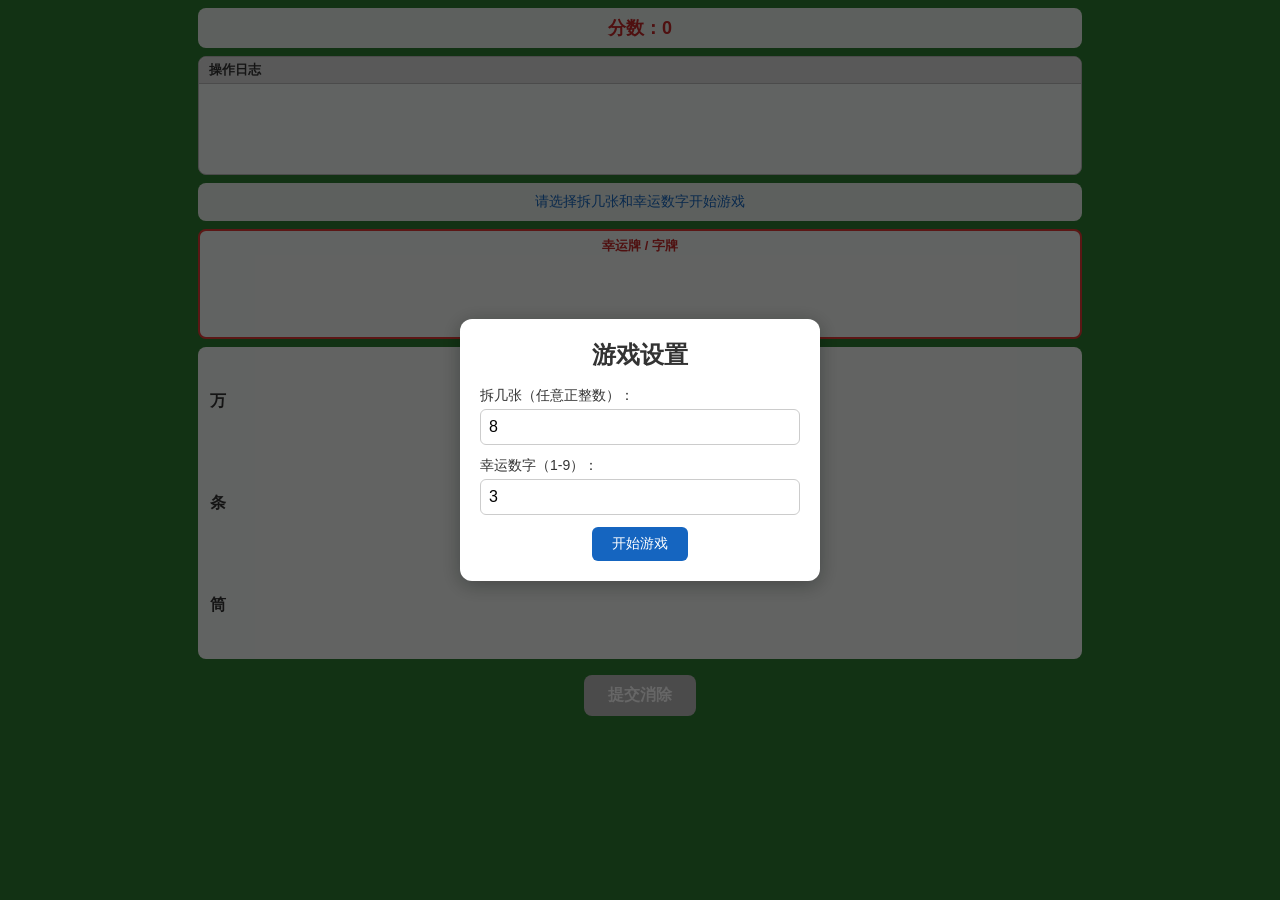
==== index.html @ c69f8253 "Update index.html" ====
<!DOCTYPE html>
<html lang="zh-CN">
<head>
    <meta charset="UTF-8">
    <meta name="viewport" content="width=device-width, initial-scale=1.0, user-scalable=no">
    <title>麻将消除游戏</title>
    <link rel="stylesheet" href="style.css">
</head>
<body>
    <div id="game-container">
        <!-- 顶部信息 -->
        <div id="info-bar">
            <div id="score">分数：0</div>
        </div>

        <!-- 日志区域 -->
        <div id="log-panel">
            <div id="log-title">操作日志</div>
            <div id="log-content"></div>
        </div>

        <!-- 消息栏 -->
        <div id="msg-bar">请选择拆几张和幸运数字开始游戏</div>

        <!-- 可消除牌型提示 -->
        <div id="combo-hint"></div>

        <!-- 第1排：幸运牌/字牌 -->
        <div id="top-row-section">
            <div id="top-row-title">幸运牌 / 字牌</div>
            <div id="top-row"></div>
        </div>

        <!-- 下面3排：万、条、筒 -->
        <div id="grid-section">
            <div class="suit-row" data-suit="0">
                <div class="suit-label">万</div>
                <div class="tiles-row" id="row-0"></div>
            </div>
            <div class="suit-row" data-suit="1">
                <div class="suit-label">条</div>
                <div class="tiles-row" id="row-1"></div>
            </div>
            <div class="suit-row" data-suit="2">
                <div class="suit-label">筒</div>
                <div class="tiles-row" id="row-2"></div>
            </div>
        </div>

        <!-- 底部按钮 -->
        <div id="btn-bar">
            <button id="submit-btn" disabled>提交消除</button>
            <button id="new-game-btn" style="display:none;">再玩一次</button>
        </div>
    </div>

    <!-- 弹窗遮罩 -->
    <div id="modal-overlay" class="hidden">
        <div id="modal-box">
            <div id="modal-title"></div>
            <div id="modal-content"></div>
            <div id="modal-buttons"></div>
        </div>
    </div>

    <!-- 设置弹窗 -->
    <div id="setup-overlay" class="hidden">
        <div id="setup-box">
            <h2>游戏设置</h2>
            <div class="setup-field">
                <label>拆几张（任意正整数）：</label>
                <input type="number" id="draw-input" value="8" min="1">
            </div>
            <div class="setup-field">
                <label>幸运数字（1-9）：</label>
                <input type="number" id="lucky-input" value="3" min="1" max="9">
            </div>
            <div id="setup-buttons">
                <button id="start-btn">开始游戏</button>
            </div>
        </div>
    </div>

    <script src="game.js"></script>
</body>
</html>
---- style.css ----
* {
    box-sizing: border-box;
    margin: 0;
    padding: 0;
    -webkit-tap-highlight-color: transparent;
}

body {
    font-family: "Microsoft YaHei", "PingFang SC", sans-serif;
    background: #2e7d32;
    color: #333;
    overflow-x: hidden;
    touch-action: manipulation;
}

#game-container {
    max-width: 900px;
    margin: 0 auto;
    padding: 8px;
}

/* 顶部信息 */
#info-bar {
    text-align: center;
    padding: 8px;
    background: rgba(255,255,255,0.9);
    border-radius: 8px;
    margin-bottom: 8px;
}

#score {
    font-size: 18px;
    font-weight: bold;
    color: #c62828;
}

/* 日志区域 */
#log-panel {
    background: rgba(255,255,255,0.95);
    border-radius: 8px;
    margin-bottom: 8px;
    border: 1px solid #bbb;
}

#log-title {
    background: #e0e0e0;
    padding: 4px 10px;
    font-size: 13px;
    font-weight: bold;
    border-radius: 8px 8px 0 0;
    border-bottom: 1px solid #bbb;
}

#log-content {
    height: 90px;
    overflow-y: auto;
    padding: 6px 10px;
    font-size: 12px;
    line-height: 1.5;
    white-space: pre-wrap;
    word-break: break-all;
}

/* 消息栏 */
#msg-bar {
    text-align: center;
    padding: 8px;
    background: rgba(255,255,255,0.9);
    border-radius: 8px;
    margin-bottom: 8px;
    font-size: 14px;
    color: #1565c0;
    min-height: 38px;
    display: flex;
    align-items: center;
    justify-content: center;
}

/* 第一排 */
#top-row-section {
    background: rgba(255,255,255,0.95);
    border-radius: 8px;
    margin-bottom: 8px;
    border: 2px solid #e53935;
    padding: 6px;
}

#top-row-title {
    font-size: 13px;
    font-weight: bold;
    color: #c62828;
    margin-bottom: 6px;
    text-align: center;
}

#top-row {
    display: flex;
    flex-wrap: wrap;
    gap: 8px;
    min-height: 70px;
    justify-content: flex-start;
}

/* 下面3排 */
#grid-section {
    background: rgba(255,255,255,0.95);
    border-radius: 8px;
    padding: 6px;
    margin-bottom: 8px;
}

.suit-row {
    display: flex;
    align-items: center;
    margin-bottom: 6px;
}

.suit-row:last-child {
    margin-bottom: 0;
}

.suit-label {
    width: 28px;
    font-size: 16px;
    font-weight: bold;
    text-align: center;
    color: #333;
    flex-shrink: 0;
}

.tiles-row {
    display: flex;
    flex: 1;
    gap: 4px;
    justify-content: space-between;
}

/* 麻将牌 */
.tile {
    position: relative;
    background: #fff;
    border: 1px solid #999;
    border-radius: 6px;
    display: flex;
    flex-direction: column;
    align-items: center;
    justify-content: center;
    cursor: pointer;
    user-select: none;
    transition: transform 0.1s;
    flex: 1;
    max-width: 72px;
    aspect-ratio: 3/4;
}

.tile:active {
    transform: scale(0.95);
}

.tile.hidden {
    visibility: hidden;
    pointer-events: none;
}

.tile.disabled {
    opacity: 0.4;
    pointer-events: none;
}

.tile img {
    width: 80%;
    height: auto;
    max-height: 60%;
    object-fit: contain;
    pointer-events: none;
}

.tile .tile-text {
    font-size: 12px;
    font-weight: bold;
    color: #333;
    pointer-events: none;
}

.tile .count-badge {
    position: absolute;
    top: 2px;
    right: 2px;
    background: #e53935;
    color: #fff;
    font-size: 11px;
    font-weight: bold;
    padding: 1px 4px;
    border-radius: 8px;
    line-height: 1;
    pointer-events: none;
}

/* 选中张数角标 */
.select-badge {
    position: absolute;
    top: 2px;
    left: 2px;
    background: #43a047;
    color: #fff;
    font-size: 10px;
    font-weight: bold;
    padding: 1px 3px;
    border-radius: 6px;
    line-height: 1;
    pointer-events: none;
}

/* 状态边框 */
.tile.selected {
    border: 3px solid #43a047;
    box-shadow: 0 0 6px #43a047;
}

.tile.highlight {
    border: 3px solid #e53935;
    box-shadow: 0 0 8px #e53935;
    animation: pulse 1s infinite;
}

@keyframes pulse {
    0%, 100% { transform: scale(1); }
    50% { transform: scale(1.05); }
}

/* 第一排的牌 */
.top-tile {
    position: relative;
    background: #fff;
    border: 2px solid #ff9800;
    border-radius: 6px;
    display: flex;
    flex-direction: column;
    align-items: center;
    justify-content: center;
    width: 56px;
    height: 76px;
    flex-shrink: 0;
}

.top-tile.lucky {
    border-color: #d81b60;
}

.top-tile img {
    width: 70%;
    height: auto;
    max-height: 50%;
    object-fit: contain;
}

.top-tile .count-badge {
    position: absolute;
    top: 2px;
    right: 2px;
    background: #e53935;
    color: #fff;
    font-size: 11px;
    font-weight: bold;
    padding: 1px 4px;
    border-radius: 8px;
    line-height: 1;
}

.top-tile .tile-name {
    font-size: 10px;
    color: #555;
    margin-top: 2px;
}

/* 底部按钮 */
#btn-bar {
    display: flex;
    justify-content: center;
    gap: 16px;
    padding: 8px;
}

#btn-bar button {
    padding: 10px 24px;
    font-size: 16px;
    font-weight: bold;
    border: none;
    border-radius: 8px;
    cursor: pointer;
    background: #1565c0;
    color: #fff;
}

#btn-bar button:disabled {
    background: #bbb;
    cursor: not-allowed;
}

#btn-bar button:active:not(:disabled) {
    background: #0d47a1;
}

/* 弹窗 */
#modal-overlay, #setup-overlay {
    position: fixed;
    top: 0;
    left: 0;
    width: 100%;
    height: 100%;
    background: rgba(0,0,0,0.6);
    display: flex;
    align-items: center;
    justify-content: center;
    z-index: 1000;
}

#modal-overlay.hidden, #setup-overlay.hidden {
    display: none;
}

#modal-box, #setup-box {
    background: #fff;
    border-radius: 12px;
    padding: 20px;
    max-width: 90%;
    width: 360px;
    box-shadow: 0 4px 20px rgba(0,0,0,0.3);
}

#modal-title {
    font-size: 18px;
    font-weight: bold;
    margin-bottom: 12px;
    text-align: center;
}

#modal-content {
    font-size: 14px;
    line-height: 1.6;
    margin-bottom: 16px;
    white-space: pre-wrap;
}

#modal-buttons, #setup-buttons {
    display: flex;
    justify-content: center;
    gap: 12px;
}

#modal-buttons button, #setup-buttons button, #export-btn {
    padding: 8px 20px;
    font-size: 14px;
    border: none;
    border-radius: 6px;
    cursor: pointer;
    background: #1565c0;
    color: #fff;
}

#modal-buttons button.secondary {
    background: #e0e0e0;
    color: #333;
}

/* 设置弹窗 */
#setup-box h2 {
    text-align: center;
    margin-bottom: 16px;
    color: #333;
}

.setup-field {
    margin-bottom: 12px;
}

.setup-field label {
    display: block;
    font-size: 14px;
    margin-bottom: 4px;
}

.setup-field input {
    width: 100%;
    padding: 8px;
    font-size: 16px;
    border: 1px solid #ccc;
    border-radius: 6px;
}

/* 小屏幕优化 */
@media (max-width: 480px) {
    #game-container {
        padding: 4px;
    }
    .suit-label {
        width: 22px;
        font-size: 14px;
    }
    .tile .tile-text {
        font-size: 10px;
    }
    #msg-bar {
        font-size: 12px;
    }
    #log-content {
        height: 70px;
    }
}
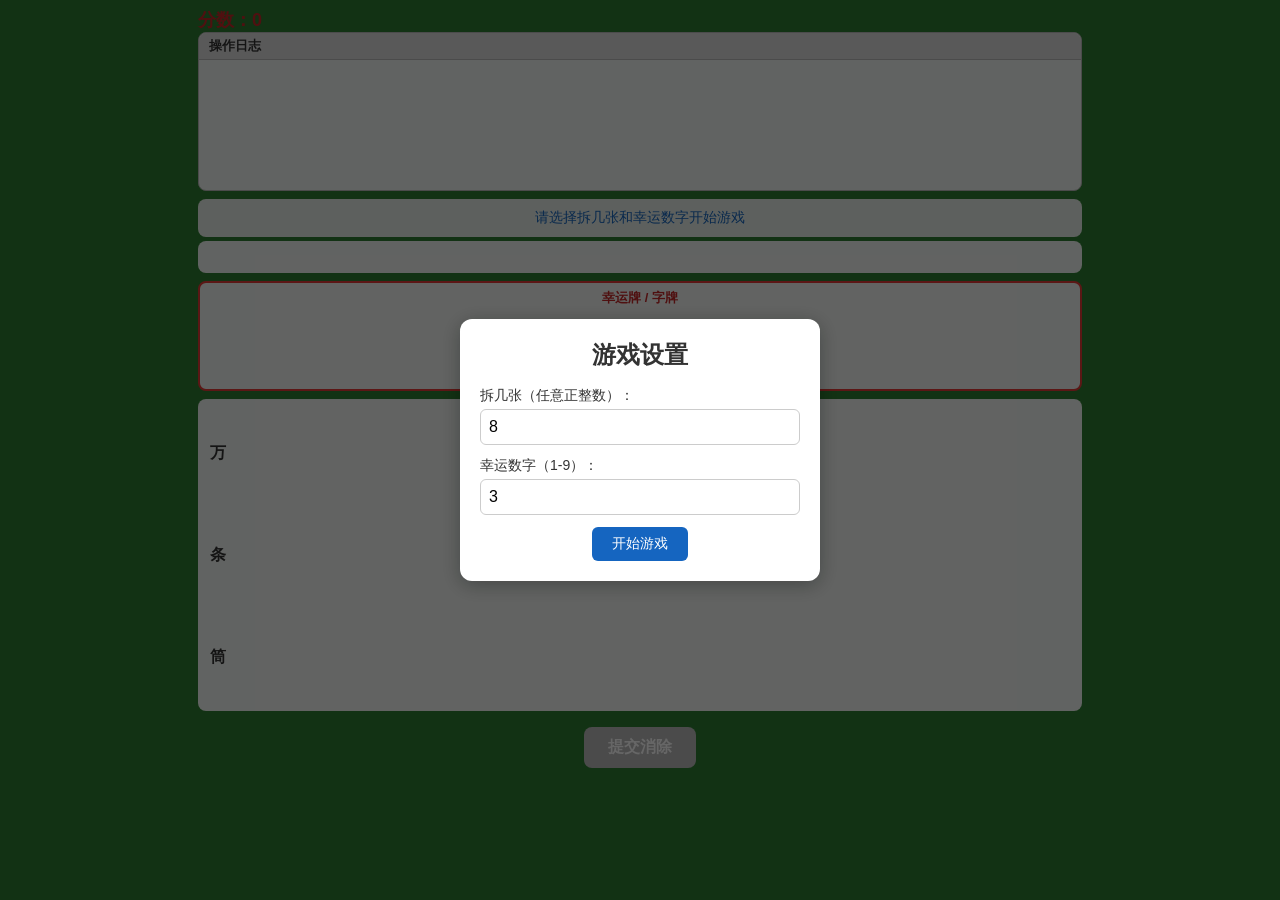
==== commit cc7b3a6c: "修改不自动，弹框变少" ====
--- a/index.html
+++ b/index.html
@@ -7,80 +7,80 @@
     <link rel="stylesheet" href="style.css">
 </head>
 <body>
-    <div id="game-container">
-        <!-- 顶部信息 -->
-        <div id="info-bar">
-            <div id="score">分数：0</div>
+<div id="game-container">
+    <!-- 顶部信息 -->
+    <div id="info-bar">
+        <div id="score">分数：0</div>
+    </div>
+
+    <!-- 日志区域 -->
+    <div id="log-panel">
+        <div id="log-title">操作日志</div>
+        <div id="log-content"></div>
+    </div>
+
+    <!-- 消息栏 -->
+    <div id="msg-bar">请选择拆几张和幸运数字开始游戏</div>
+
+    <!-- 可消除牌型提示 -->
+    <div id="combo-hint"></div>
+
+    <!-- 第1排：幸运牌/字牌 -->
+    <div id="top-row-section">
+        <div id="top-row-title">幸运牌 / 字牌</div>
+        <div id="top-row"></div>
+    </div>
+
+    <!-- 下面3排：万、条、筒 -->
+    <div id="grid-section">
+        <div class="suit-row" data-suit="0">
+            <div class="suit-label">万</div>
+            <div class="tiles-row" id="row-0"></div>
         </div>
-
-        <!-- 日志区域 -->
-        <div id="log-panel">
-            <div id="log-title">操作日志</div>
-            <div id="log-content"></div>
+        <div class="suit-row" data-suit="1">
+            <div class="suit-label">条</div>
+            <div class="tiles-row" id="row-1"></div>
         </div>
-
-        <!-- 消息栏 -->
-        <div id="msg-bar">请选择拆几张和幸运数字开始游戏</div>
-
-        <!-- 可消除牌型提示 -->
-        <div id="combo-hint"></div>
-
-        <!-- 第1排：幸运牌/字牌 -->
-        <div id="top-row-section">
-            <div id="top-row-title">幸运牌 / 字牌</div>
-            <div id="top-row"></div>
-        </div>
-
-        <!-- 下面3排：万、条、筒 -->
-        <div id="grid-section">
-            <div class="suit-row" data-suit="0">
-                <div class="suit-label">万</div>
-                <div class="tiles-row" id="row-0"></div>
-            </div>
-            <div class="suit-row" data-suit="1">
-                <div class="suit-label">条</div>
-                <div class="tiles-row" id="row-1"></div>
-            </div>
-            <div class="suit-row" data-suit="2">
-                <div class="suit-label">筒</div>
-                <div class="tiles-row" id="row-2"></div>
-            </div>
-        </div>
-
-        <!-- 底部按钮 -->
-        <div id="btn-bar">
-            <button id="submit-btn" disabled>提交消除</button>
-            <button id="new-game-btn" style="display:none;">再玩一次</button>
+        <div class="suit-row" data-suit="2">
+            <div class="suit-label">筒</div>
+            <div class="tiles-row" id="row-2"></div>
         </div>
     </div>
 
-    <!-- 弹窗遮罩 -->
-    <div id="modal-overlay" class="hidden">
-        <div id="modal-box">
-            <div id="modal-title"></div>
-            <div id="modal-content"></div>
-            <div id="modal-buttons"></div>
+    <!-- 底部按钮 -->
+    <div id="btn-bar">
+        <button id="submit-btn" disabled>提交消除</button>
+        <button id="new-game-btn" style="display:none;">再玩一次</button>
+    </div>
+</div>
+
+<!-- 弹窗遮罩 -->
+<div id="modal-overlay" class="hidden">
+    <div id="modal-box">
+        <div id="modal-title"></div>
+        <div id="modal-content"></div>
+        <div id="modal-buttons"></div>
+    </div>
+</div>
+
+<!-- 设置弹窗 -->
+<div id="setup-overlay" class="hidden">
+    <div id="setup-box">
+        <h2>游戏设置</h2>
+        <div class="setup-field">
+            <label>拆几张（任意正整数）：</label>
+            <input type="number" id="draw-input" value="8" min="1">
+        </div>
+        <div class="setup-field">
+            <label>幸运数字（1-9）：</label>
+            <input type="number" id="lucky-input" value="3" min="1" max="9">
+        </div>
+        <div id="setup-buttons">
+            <button id="start-btn">开始游戏</button>
         </div>
     </div>
+</div>
 
-    <!-- 设置弹窗 -->
-    <div id="setup-overlay" class="hidden">
-        <div id="setup-box">
-            <h2>游戏设置</h2>
-            <div class="setup-field">
-                <label>拆几张（任意正整数）：</label>
-                <input type="number" id="draw-input" value="8" min="1">
-            </div>
-            <div class="setup-field">
-                <label>幸运数字（1-9）：</label>
-                <input type="number" id="lucky-input" value="3" min="1" max="9">
-            </div>
-            <div id="setup-buttons">
-                <button id="start-btn">开始游戏</button>
-            </div>
-        </div>
-    </div>
-
-    <script src="game.js"></script>
+<script src="game.js"></script>
 </body>
 </html>
--- a/style.css
+++ b/style.css
@@ -18,8 +18,8 @@
     margin: 0 auto;
     padding: 8px;
 }
-
-/* 顶部信息 */
+在·
+    /* 顶部信息 */
 #info-bar {
     text-align: center;
     padding: 8px;
@@ -52,7 +52,7 @@
 }
 
 #log-content {
-    height: 90px;
+    height: 130px;
     overflow-y: auto;
     padding: 6px 10px;
     font-size: 12px;
@@ -67,13 +67,41 @@
     padding: 8px;
     background: rgba(255,255,255,0.9);
     border-radius: 8px;
-    margin-bottom: 8px;
+    margin-bottom: 4px;
     font-size: 14px;
     color: #1565c0;
     min-height: 38px;
     display: flex;
     align-items: center;
     justify-content: center;
+}
+
+/* 可消除牌型提示 */
+#combo-hint {
+    background: rgba(255,255,255,0.95);
+    border-radius: 8px;
+    margin-bottom: 8px;
+    padding: 8px 12px;
+    font-size: 13px;
+    color: #333;
+    line-height: 1.6;
+    min-height: 32px;
+}
+
+#combo-hint .hint-title {
+    font-weight: bold;
+    color: #c62828;
+    margin-bottom: 4px;
+}
+
+#combo-hint .hint-item {
+    display: inline-block;
+    background: #e3f2fd;
+    border: 1px solid #90caf9;
+    border-radius: 4px;
+    padding: 2px 8px;
+    margin: 2px 4px 2px 0;
+    font-size: 12px;
 }
 
 /* 第一排 */
@@ -245,6 +273,11 @@
 
 .top-tile.lucky {
     border-color: #d81b60;
+}
+
+.top-tile.selected {
+    border-color: #43a047;
+    box-shadow: 0 0 8px #43a047;
 }
 
 .top-tile img {
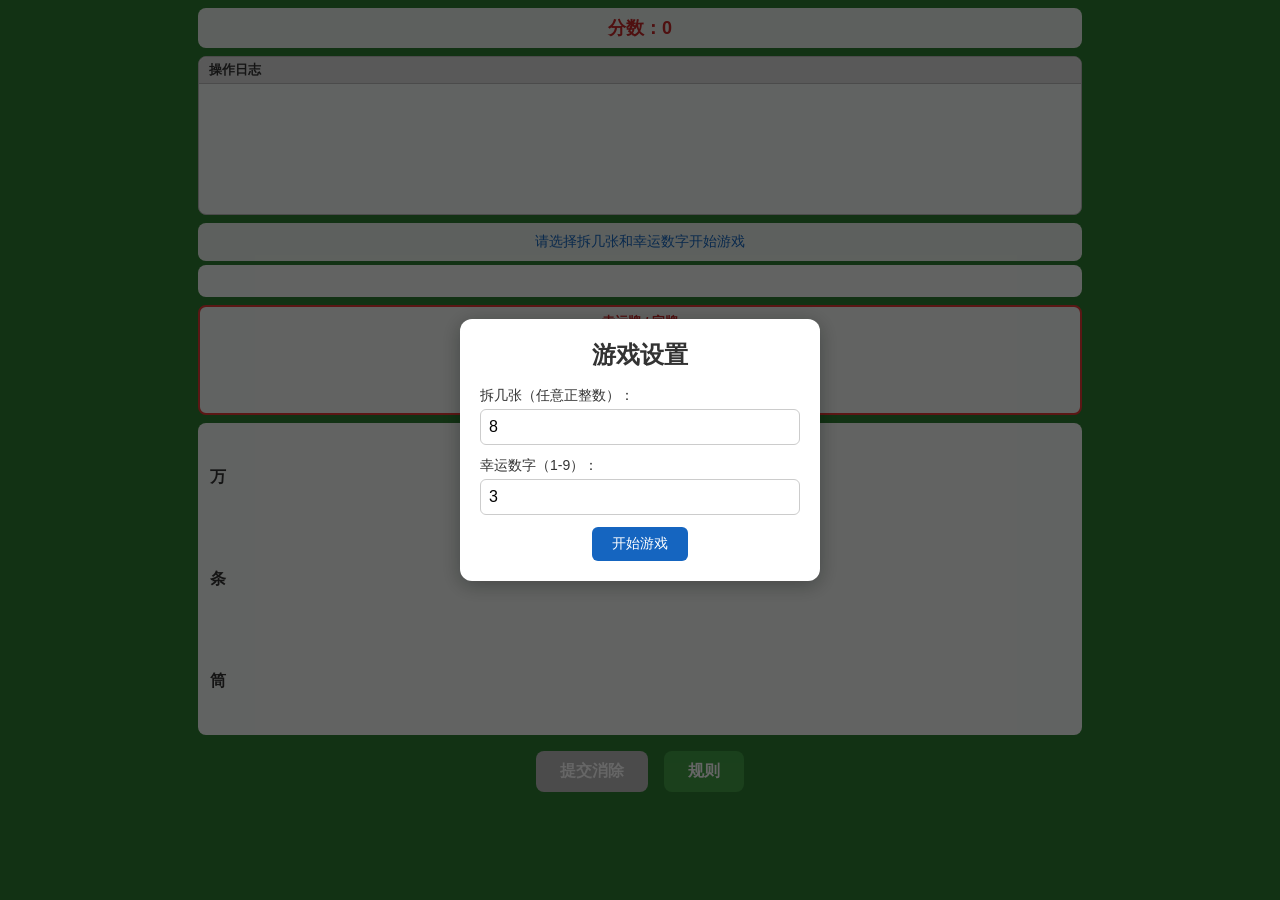
==== commit 95529748: "加入规则页面" ====
--- a/index.html
+++ b/index.html
@@ -51,6 +51,7 @@
     <div id="btn-bar">
         <button id="submit-btn" disabled>提交消除</button>
         <button id="new-game-btn" style="display:none;">再玩一次</button>
+        <a href="rules.html" id="rules-btn">规则</a>
     </div>
 </div>
 
--- a/style.css
+++ b/style.css
@@ -18,7 +18,7 @@
     margin: 0 auto;
     padding: 8px;
 }
-在·
+
     /* 顶部信息 */
 #info-bar {
     text-align: center;
@@ -332,6 +332,18 @@
 
 #btn-bar button:active:not(:disabled) {
     background: #0d47a1;
+}
+
+#btn-bar #rules-btn {
+    padding: 10px 24px;
+    font-size: 16px;
+    font-weight: bold;
+    border: none;
+    border-radius: 8px;
+    cursor: pointer;
+    background: #43a047;
+    color: #fff;
+    text-decoration: none;
 }
 
 /* 弹窗 */
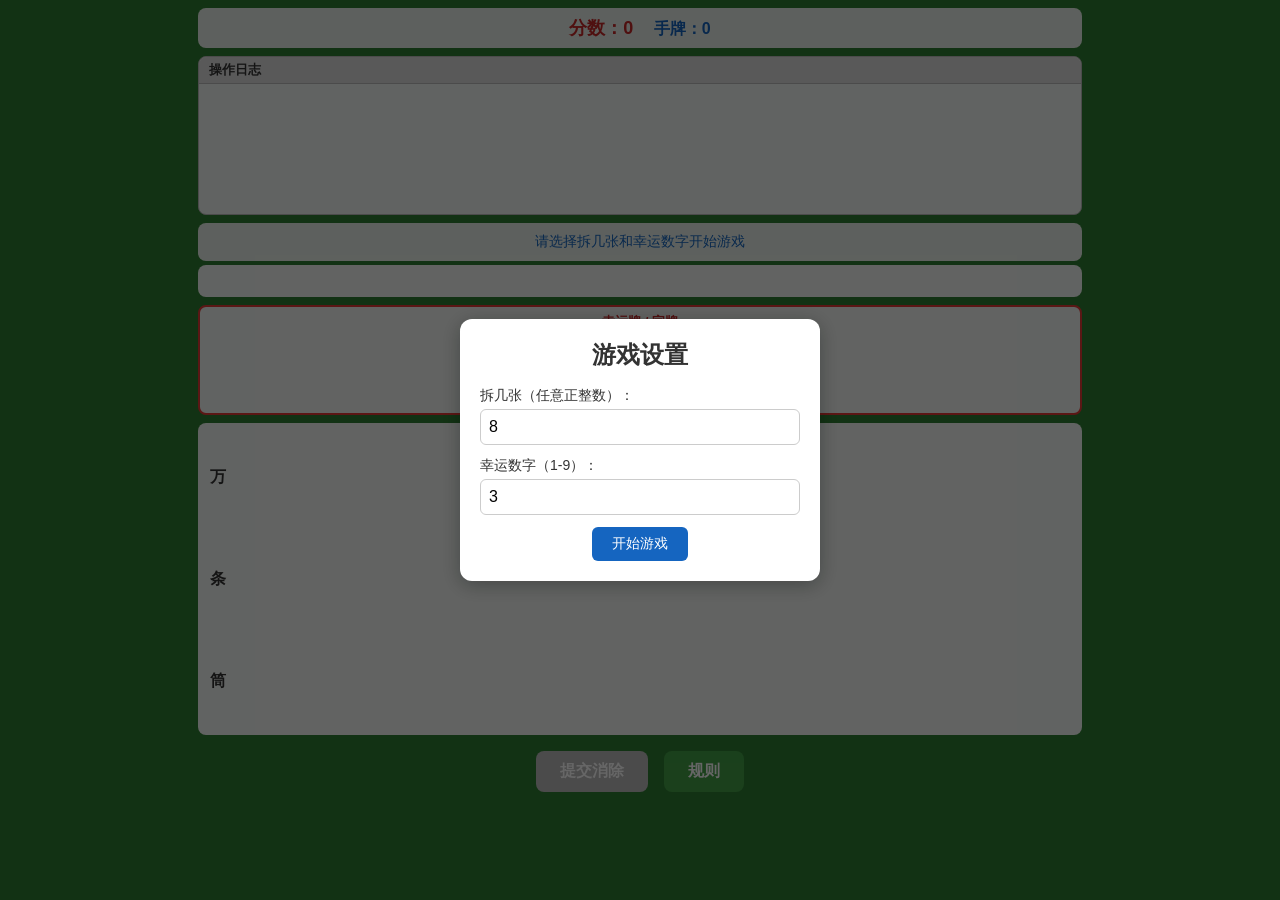
==== commit 448d8012: "规则页面改为大于4张一样的奖励n张" ====
--- a/index.html
+++ b/index.html
@@ -10,7 +10,8 @@
 <div id="game-container">
     <!-- 顶部信息 -->
     <div id="info-bar">
-        <div id="score">分数：0</div>
+        <span id="score">分数：0</span>
+        <span id="hand-count">手牌：0</span>
     </div>
 
     <!-- 日志区域 -->
@@ -51,7 +52,90 @@
     <div id="btn-bar">
         <button id="submit-btn" disabled>提交消除</button>
         <button id="new-game-btn" style="display:none;">再玩一次</button>
-        <a href="rules.html" id="rules-btn">规则</a>
+        <button id="rules-btn">规则</button>
+    </div>
+</div>
+
+<!-- 规则弹窗 -->
+<div id="rules-overlay" class="hidden">
+    <div id="rules-box">
+        <h1>🀄 麻将消除游戏 - 玩法规则</h1>
+        <div id="rules-content">
+            <h2>一、游戏目标</h2>
+            <p>通过不断消除手牌获取奖励牌，尽可能多地累计发出牌数。<span class="rule-highlight">发出的牌数越多，分数越高。</span></p>
+
+            <h2>二、初始设置</h2>
+            <ol>
+                <li><strong>拆几张</strong>：输入任意正整数，作为初始手牌数量。</li>
+                <li><strong>幸运数字</strong>：选择 1-9 中的一个数字。摸到该数字的万、条、筒时即为幸运牌。</li>
+            </ol>
+
+            <h2>三、牌型说明</h2>
+            <ul>
+                <li><strong>数字牌</strong>：1-9 万、1-9 条、1-9 筒，共 27 种。</li>
+                <li><strong>字牌</strong>：东、南、西、北、中、白、发，共 7 种。</li>
+                <li>牌库无尽，每种牌出现的概率均等。</li>
+            </ul>
+
+            <h2>四、游戏区域</h2>
+            <h3>1. 第一排（幸运牌 / 字牌区）</h3>
+            <ul>
+                <li>摸到<strong>字牌</strong>时，先放到第一排。</li>
+                <li>摸到<strong>幸运牌</strong>时，先放到第一排。</li>
+                <li>普通数字牌直接放到下面三排。</li>
+                <li>所有牌摸完后，需要手动结算第一排：选中字牌/幸运牌，点击提交。</li>
+            </ul>
+            <h3>2. 下面三排（万 / 条 / 筒）</h3>
+            <ul>
+                <li>每排 9 个位置，对应数字 1-9。</li>
+                <li>相同的牌会叠放在一起，牌角显示张数。</li>
+                <li>点击牌可以选中，多次点击可选中多张。</li>
+            </ul>
+
+            <h2>五、消除规则及奖励</h2>
+            <p>每次消除时，优先选择<span class="rule-highlight">奖励牌数最多</span>的牌型。</p>
+            <table class="rule-table">
+                <tr><th>牌型</th><th>条件</th><th>消除张数</th><th>奖励牌数</th></tr>
+                <tr><td>一条龙</td><td>同花色 1-9 各一张</td><td>9 张</td><td>7 张</td></tr>
+                <tr><td>同数字 n 张（n ≥ 4）</td><td>同花色同数字，不能跨花色</td><td>n 张</td><td>n 张</td></tr>
+                <tr><td>同数字 3 张</td><td>同花色同数字，不能跨花色</td><td>3 张</td><td>2 张</td></tr>
+                <tr><td>顺子</td><td>同花色连续 3 张</td><td>3 张</td><td>2 张</td></tr>
+                <tr><td>两张合 10</td><td>两张牌数字之和为 10（可跨花色）</td><td>2 张</td><td>1 张</td></tr>
+                <tr><td>三张合 10</td><td>三张牌数字之和为 10（无两张合10时）</td><td>3 张</td><td>1 张</td></tr>
+                <tr><td>字牌</td><td>摸到字牌即消除</td><td>1 张</td><td>1 张</td></tr>
+                <tr><td>幸运牌</td><td>结算时保留，不消除</td><td>0 张</td><td>1 张</td></tr>
+            </table>
+            <div class="rule-note">
+                <strong>注意：</strong>凑 5 张及以上不能跨花色；顺子、一条龙必须同花；和为 10 可跨花色；两张合 10 优先于三张合 10。
+            </div>
+
+            <h2>六、结算流程</h2>
+            <ol>
+                <li>摸牌阶段：字牌和幸运牌放到第一排，普通牌放到下面三排。</li>
+                <li>第一排结算：选中字牌/幸运牌，点击提交。字牌消除并奖励 1 张；幸运牌移到手牌区并奖励 1 张。</li>
+                <li>消除阶段：根据提示手动选牌并提交消除。</li>
+                <li>奖励阶段：消除成功后发放奖励牌，重复流程。</li>
+            </ol>
+
+            <h2>七、特殊规则</h2>
+            <ul>
+                <li><strong>手牌已空</strong>：消除后手牌全部清空，按初始设置重新发牌，幸运数字不变。</li>
+                <li><strong>游戏结束</strong>：手牌中没有可消除的牌型时，游戏结束，显示最终分数和出牌统计。</li>
+            </ul>
+
+            <h2>八、计分规则</h2>
+            <p><span class="rule-highlight">分数 = 累计发出的牌数</span></p>
+            <p>包括初始发牌、奖励牌、字牌奖励、幸运牌奖励等所有发出的牌。</p>
+
+            <h2>九、操作说明</h2>
+            <ul>
+                <li><strong>点击牌</strong>：选中 1 张，再次点击可叠加选中。</li>
+                <li><strong>提交消除</strong>：选中牌后点击提交，系统检查是否合法。</li>
+                <li><strong>第一排牌</strong>：结算模式下点击即可选中/取消选中。</li>
+                <li><strong>下载日志</strong>：游戏结束后可下载详细对局日志。</li>
+            </ul>
+        </div>
+        <button id="rules-close-btn">关闭</button>
     </div>
 </div>
 
--- a/style.css
+++ b/style.css
@@ -32,6 +32,13 @@
     font-size: 18px;
     font-weight: bold;
     color: #c62828;
+}
+
+#hand-count {
+    font-size: 16px;
+    font-weight: bold;
+    color: #1565c0;
+    margin-left: 16px;
 }
 
 /* 日志区域 */
@@ -433,6 +440,129 @@
     border-radius: 6px;
 }
 
+/* 规则弹窗 */
+#rules-overlay {
+    position: fixed;
+    top: 0;
+    left: 0;
+    width: 100%;
+    height: 100%;
+    background: rgba(0,0,0,0.6);
+    display: flex;
+    align-items: center;
+    justify-content: center;
+    z-index: 1000;
+    padding: 16px;
+}
+
+#rules-overlay.hidden {
+    display: none;
+}
+
+#rules-box {
+    background: #fff;
+    border-radius: 12px;
+    max-width: 800px;
+    width: 100%;
+    max-height: 90vh;
+    display: flex;
+    flex-direction: column;
+    box-shadow: 0 4px 20px rgba(0,0,0,0.3);
+}
+
+#rules-box h1 {
+    text-align: center;
+    color: #c62828;
+    font-size: 20px;
+    padding: 16px 16px 8px;
+    flex-shrink: 0;
+}
+
+#rules-content {
+    overflow-y: auto;
+    padding: 0 20px 16px;
+    font-size: 14px;
+    line-height: 1.8;
+}
+
+#rules-content h2 {
+    color: #1565c0;
+    font-size: 16px;
+    margin: 14px 0 6px;
+    border-left: 4px solid #1565c0;
+    padding-left: 8px;
+}
+
+#rules-content h3 {
+    color: #555;
+    font-size: 14px;
+    margin: 10px 0 4px;
+}
+
+#rules-content p, #rules-content li {
+    margin-bottom: 6px;
+}
+
+#rules-content ul, #rules-content ol {
+    padding-left: 20px;
+    margin-bottom: 8px;
+}
+
+.rule-highlight {
+    background: #fff3cd;
+    padding: 1px 4px;
+    border-radius: 4px;
+    color: #856404;
+    font-weight: bold;
+}
+
+.rule-table {
+    width: 100%;
+    border-collapse: collapse;
+    margin: 8px 0;
+    font-size: 13px;
+}
+
+.rule-table th, .rule-table td {
+    border: 1px solid #ddd;
+    padding: 6px 8px;
+    text-align: left;
+}
+
+.rule-table th {
+    background: #e3f2fd;
+    font-weight: bold;
+}
+
+.rule-table tr:nth-child(even) {
+    background: #f9f9f9;
+}
+
+.rule-note {
+    background: #e8f5e9;
+    border-left: 4px solid #43a047;
+    padding: 10px;
+    margin: 8px 0;
+    border-radius: 0 8px 8px 0;
+    font-size: 13px;
+}
+
+#rules-close-btn {
+    padding: 10px 24px;
+    font-size: 16px;
+    font-weight: bold;
+    border: none;
+    border-radius: 0 0 12px 12px;
+    cursor: pointer;
+    background: #1565c0;
+    color: #fff;
+    flex-shrink: 0;
+}
+
+#rules-close-btn:active {
+    background: #0d47a1;
+}
+
 /* 小屏幕优化 */
 @media (max-width: 480px) {
     #game-container {
@@ -451,4 +581,10 @@
     #log-content {
         height: 70px;
     }
-}
+    #rules-box h1 {
+        font-size: 16px;
+    }
+    #rules-content {
+        font-size: 12px;
+    }
+}
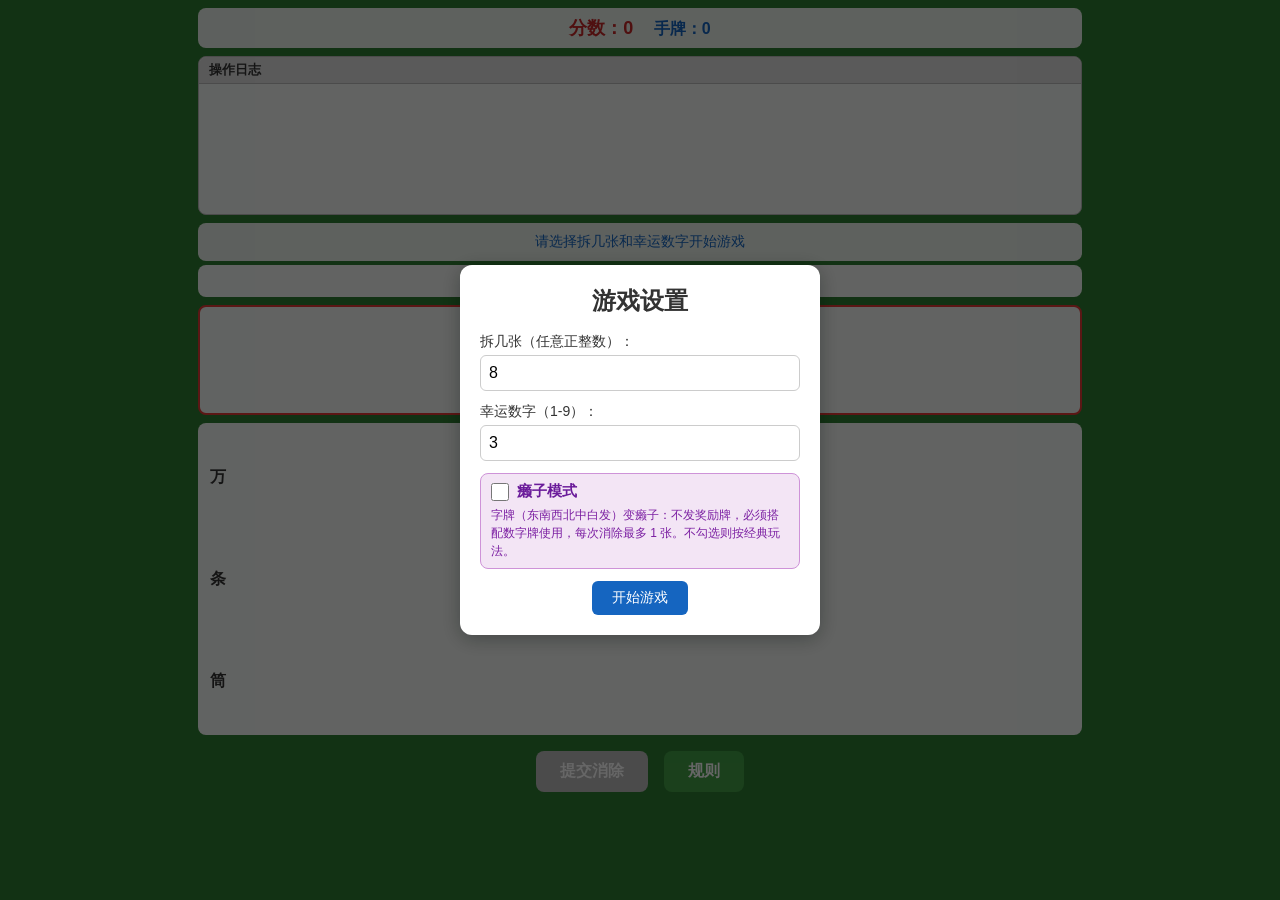
==== commit c82f39cb: "增加癞子玩法" ====
--- a/index.html
+++ b/index.html
@@ -68,12 +68,13 @@
             <ol>
                 <li><strong>拆几张</strong>：输入任意正整数，作为初始手牌数量。</li>
                 <li><strong>幸运数字</strong>：选择 1-9 中的一个数字。摸到该数字的万、条、筒时即为幸运牌。</li>
+                <li><strong>癞子模式</strong>：可选玩法开关，默认关闭。勾选后字牌变为癞子，详见第十节。</li>
             </ol>
 
             <h2>三、牌型说明</h2>
             <ul>
                 <li><strong>数字牌</strong>：1-9 万、1-9 条、1-9 筒，共 27 种。</li>
-                <li><strong>字牌</strong>：东、南、西、北、中、白、发，共 7 种。</li>
+                <li><strong>字牌</strong>：东、南、西、北、中、白、发，共 7 种。<span class="rule-highlight">经典玩法：摸到即结算奖励 1 张；癞子模式：作为癞子使用。</span></li>
                 <li>牌库无尽，每种牌出现的概率均等。</li>
             </ul>
 
@@ -97,7 +98,8 @@
             <table class="rule-table">
                 <tr><th>牌型</th><th>条件</th><th>消除张数</th><th>奖励牌数</th></tr>
                 <tr><td>一条龙</td><td>同花色 1-9 各一张</td><td>9 张</td><td>7 张</td></tr>
-                <tr><td>同数字 n 张（n ≥ 4）</td><td>同花色同数字，不能跨花色</td><td>n 张</td><td>n 张</td></tr>
+                <tr><td>同数字 n 张（4≤n≤7）</td><td>同花色同数字，不能跨花色</td><td>n 张</td><td>n 张</td></tr>
+                <tr><td>同数字 n 张（n ≥ 8）</td><td>同花色同数字，不能跨花色</td><td>n 张</td><td>7 张（封顶）</td></tr>
                 <tr><td>同数字 3 张</td><td>同花色同数字，不能跨花色</td><td>3 张</td><td>2 张</td></tr>
                 <tr><td>顺子</td><td>同花色连续 3 张</td><td>3 张</td><td>2 张</td></tr>
                 <tr><td>两张合 10</td><td>两张牌数字之和为 10（可跨花色）</td><td>2 张</td><td>1 张</td></tr>
@@ -134,6 +136,23 @@
                 <li><strong>第一排牌</strong>：结算模式下点击即可选中/取消选中。</li>
                 <li><strong>下载日志</strong>：游戏结束后可下载详细对局日志。</li>
             </ul>
+
+            <h2>十、癞子模式（可选玩法）</h2>
+            <p>开始游戏时勾选「癞子模式」即启用本节规则；<span class="rule-highlight">不勾选则完全按上面第一至第九节的经典玩法进行</span>。</p>
+            <ul>
+                <li><strong>字牌变癞子</strong>：东、南、西、北、中、白、发 全部作为癞子，摸到后仍先放在第一排。</li>
+                <li><strong>不发奖励牌</strong>：第一排结算时只有<strong>幸运牌</strong>能获得奖励牌；癞子不再奖励 1 张。</li>
+                <li><strong>不能单独打出</strong>：癞子必须和手牌中的数字牌组成牌型一起提交，单独提交视为违规出牌。</li>
+                <li><strong>单次最多 1 张</strong>：每次消除最多使用 1 张癞子，不能一次用 2 张及以上。</li>
+                <li><strong>随时可点选</strong>：癞子在消除阶段、以及幸运牌待结算时都能点选，选中的癞子会一直保留到你真正打出为止。</li>
+                <li><strong>计入张数</strong>：癞子算作它替代的那张牌，按原规则计算奖励。<br>例：3 张万3 + 1 张癞子（当第 4 张万3）＝ 4 张，奖励 4 张。</li>
+                <li><strong>可参与的牌型</strong>：一条龙、同数字 n 张、顺子、两张合 10、三张合 10，都可以用 1 张癞子补位。</li>
+                <li><strong>关于三张合 10</strong>：有癞子时「1 张数字牌 + 癞子」必然能凑 10，按原规则两张合 10 优先，因此三张合 10 一般不会再出现。</li>
+                <li><strong>手牌打空即结束</strong>：数字牌全部清空时游戏直接结束，<strong>不再重新发牌</strong>。此时第一排就算还有癞子也无法继续，因为癞子必须搭配数字牌才能打出。</li>
+            </ul>
+            <div class="rule-note">
+                <strong>技巧：</strong>癞子用掉就没了，攒着补「4 张以上同数字」「缺 1 张的一条龙」这类高奖励牌型收益最大。
+            </div>
         </div>
         <button id="rules-close-btn">关闭</button>
     </div>
@@ -160,6 +179,13 @@
             <label>幸运数字（1-9）：</label>
             <input type="number" id="lucky-input" value="3" min="1" max="9">
         </div>
+        <div class="setup-field setup-check">
+            <label>
+                <input type="checkbox" id="joker-input">
+                <span>癞子模式</span>
+            </label>
+            <div class="setup-hint">字牌（东南西北中白发）变癞子：不发奖励牌，必须搭配数字牌使用，每次消除最多 1 张。不勾选则按经典玩法。</div>
+        </div>
         <div id="setup-buttons">
             <button id="start-btn">开始游戏</button>
         </div>
--- a/style.css
+++ b/style.css
@@ -313,6 +313,41 @@
     margin-top: 2px;
 }
 
+/* 癞子模式下的第一排字牌（癞子） */
+.top-tile.joker {
+    border-color: #7b1fa2;
+    background: linear-gradient(#fff, #f3e5f5);
+}
+
+.top-tile.joker::after {
+    content: "癞";
+    position: absolute;
+    left: 50%;
+    bottom: 2px;
+    transform: translateX(-50%);
+    background: #7b1fa2;
+    color: #fff;
+    font-size: 9px;
+    line-height: 1.3;
+    padding: 0 5px;
+    border-radius: 6px;
+    pointer-events: none;
+}
+
+.top-tile.joker.selected {
+    border-color: #43a047;
+    box-shadow: 0 0 8px #43a047;
+    background: linear-gradient(#fff, #e8f5e9);
+    transform: translateY(-3px);
+}
+
+.top-tile.joker.selected::after {
+    content: "已选";
+    background: #43a047;
+    font-size: 10px;
+    padding: 0 6px;
+}
+
 /* 底部按钮 */
 #btn-bar {
     display: flex;
@@ -438,6 +473,42 @@
     font-size: 16px;
     border: 1px solid #ccc;
     border-radius: 6px;
+}
+
+/* 癞子模式开关 */
+.setup-field.setup-check {
+    background: #f3e5f5;
+    border: 1px solid #ce93d8;
+    border-radius: 8px;
+    padding: 8px 10px;
+}
+
+.setup-field.setup-check label {
+    display: flex;
+    align-items: center;
+    gap: 8px;
+    font-size: 15px;
+    font-weight: bold;
+    color: #6a1b9a;
+    cursor: pointer;
+    margin-bottom: 0;
+}
+
+.setup-field.setup-check input[type="checkbox"] {
+    width: 18px;
+    height: 18px;
+    margin: 0;
+    padding: 0;
+    flex-shrink: 0;
+    accent-color: #7b1fa2;
+    cursor: pointer;
+}
+
+.setup-hint {
+    font-size: 12px;
+    line-height: 1.5;
+    color: #7b1fa2;
+    margin-top: 5px;
 }
 
 /* 规则弹窗 */
